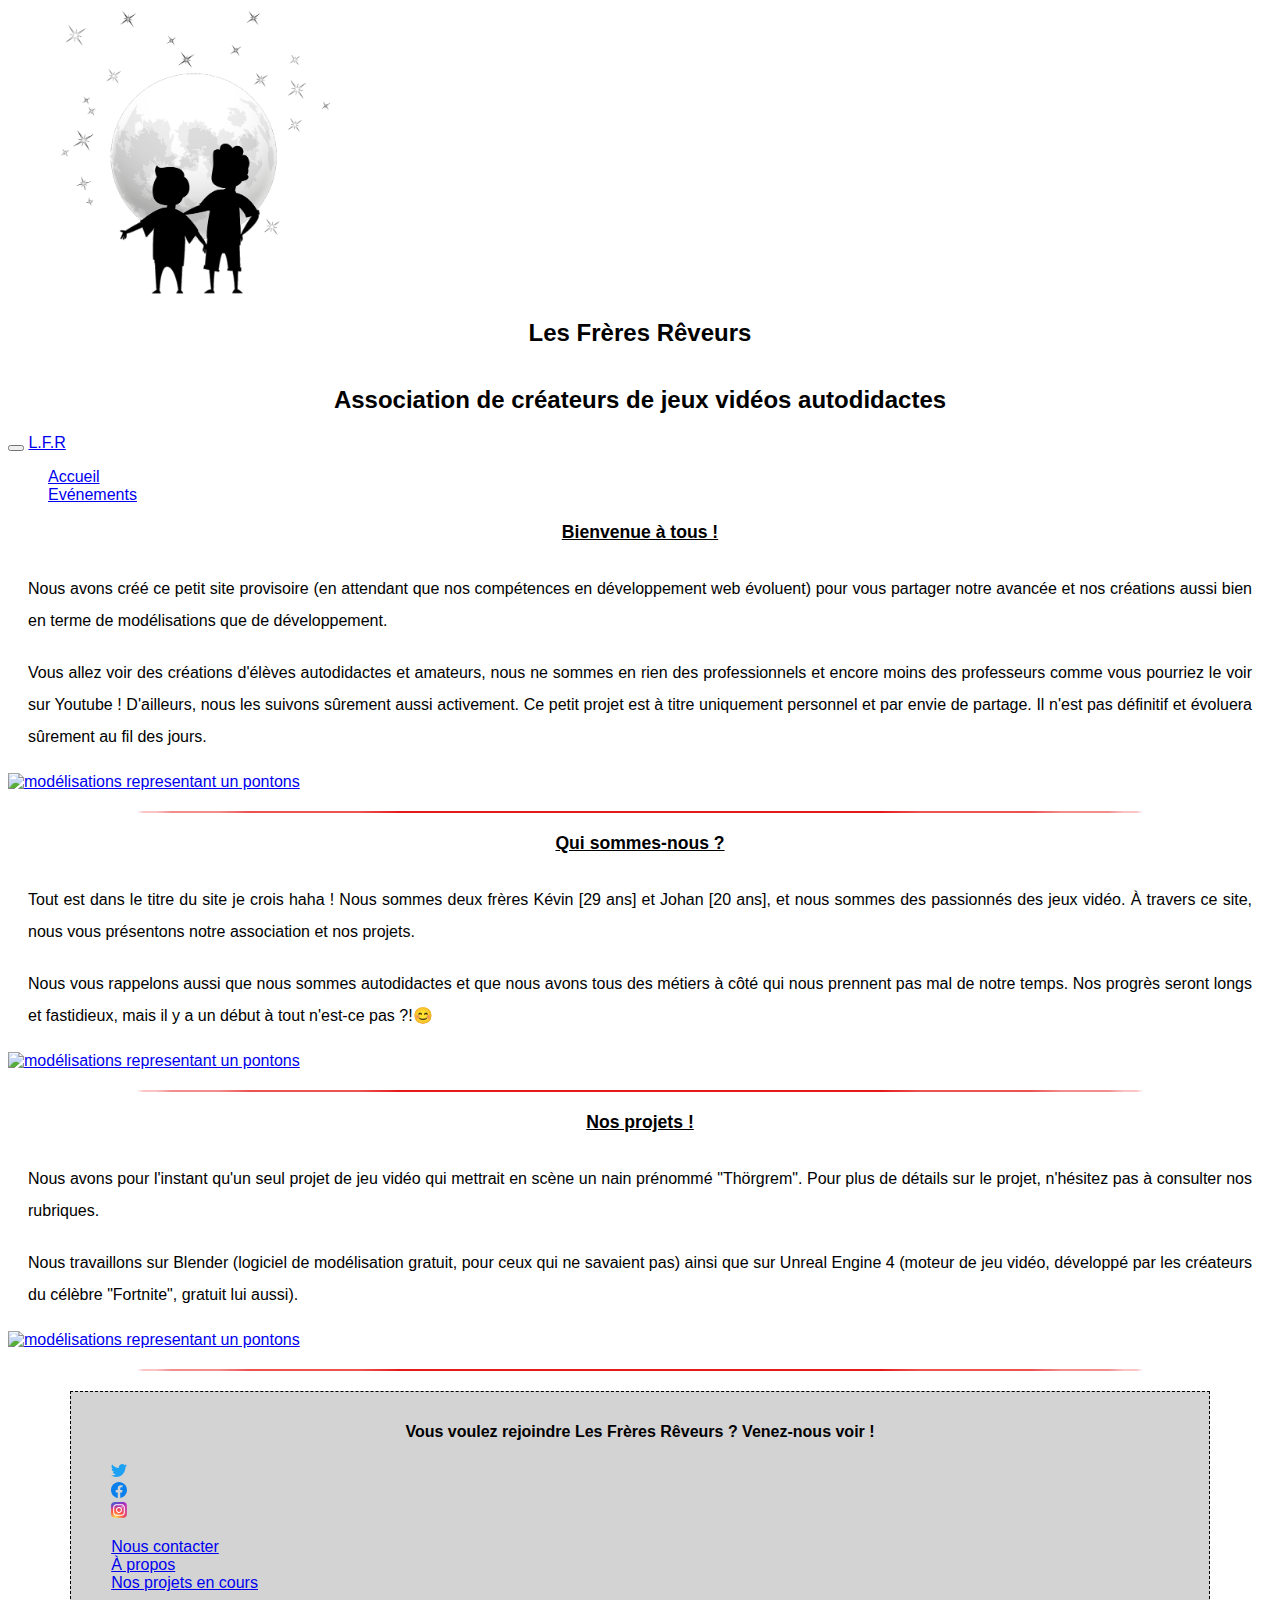
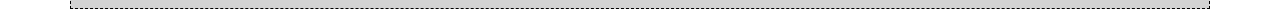
==== index.html @ 13d067f3 "FIX : navbar > html files" ====
<!DOCTYPE html>
<html lang="fr">
  <head>
    <meta charset="UTF-8">
    <meta name="viewport" content="width=device-width, initial-scale=1.0">
    <title>Les Frères Rêveurs</title>
    <meta name="description" content="Association de créateurs de jeux vidéos autodidactes">
    <!-- Bootstrap css file -->
    <link href="https://cdn.jsdelivr.net/npm/bootstrap@5.0.0-beta2/dist/css/bootstrap.min.css" 
          rel="stylesheet" 
          integrity="sha384-BmbxuPwQa2lc/FVzBcNJ7UAyJxM6wuqIj61tLrc4wSX0szH/Ev+nYRRuWlolflfl" 
          crossorigin="anonymous">
    <!-- My own css file -->
    <link rel="stylesheet" href="style.css" type="text/css">
  </head>
  <body>
    <header class="container-fluid">
      <div class="d-flex justify-content-center mt-5">
        <img src="picture/logo/lfr_alpha.png" alt="Deux frères regardant les étoiles.">
      </div>
      <h1 class="text-center my-3">Les Frères Rêveurs</h1>
      <h2 class="text-center">Association de créateurs de jeux vidéos autodidactes</h2>

      <!-- nav bootstrap -->
      <nav class="navbar navbar-expand-lg navbar-dark bg-dark rounded">
        <div class="container-fluid">
          <button class="navbar-toggler" 
                  type="button" 
                  data-bs-toggle="collapse" 
                  data-bs-target="#navbarSupportedContent" 
                  aria-controls="navbarSupportedContent" 
                  aria-expanded="false" 
                  aria-label="Toggle navigation"
          >
            <span class="navbar-toggler-icon"></span>
          </button>
          <a class="navbar-brand" href="#">L.F.R</a>
          <div class="collapse navbar-collapse" id="navbarSupportedContent">
            <ul class="navbar-nav me-auto mb-2 mb-lg-0">
              <li class="nav-item border-bottom border-warning m-3">
                <a class="nav-link active " 
                   aria-current="page" href="index.html">Accueil</a>
              </li>
              <li class="nav-item border-bottom border-warning m-3">
                <a class="nav-link" href="evenements.html">Evénements</a>
              </li>
            </ul>
          </div>
        </div>
      </nav>
    </header>

    <main>

      <article class="d-flex flex-column mt-3">
        <h3>Bienvenue à tous !</h3>
        <p>
          Nous avons créé ce petit site provisoire (en attendant que nos compétences 
          en développement web évoluent) pour vous partager notre avancée et nos créations aussi bien en 
          terme de modélisations que de développement.
        </p>
        <p>
          Vous allez voir des créations d'élèves autodidactes et amateurs, nous ne sommes en rien des 
          professionnels et encore moins des professeurs comme vous pourriez le voir sur Youtube ! 
          D'ailleurs, nous les suivons sûrement aussi activement. Ce petit projet est à titre uniquement 
          personnel et par envie de partage. Il n'est pas définitif et évoluera sûrement au fil des jours.
        </p>
        <a href="picture/modelisations/ponton.png" target="_blank">
          <img src="picture/modelisations/ponton.png" alt="modélisations representant un pontons">
        </a>
      </article>

      <span class="separator"></span>

      <article>
        <h3>Qui sommes-nous ?</h3>
        <p>
          Tout est dans le titre du site je crois haha ! Nous sommes deux frères Kévin [29 ans] et Johan 
          [20 ans], et nous sommes des passionnés des jeux vidéo. À travers ce site, nous vous présentons 
          notre association et nos projets.
        </p>
        <p>
          Nous vous rappelons aussi que nous sommes autodidactes 
          et que nous avons tous des métiers à côté qui nous prennent pas mal de notre temps. Nos progrès 
          seront longs et fastidieux, mais il y a un début à tout n'est-ce pas ?!😊
        </p>
        <a href="picture/modelisations/ponton.png" target="_blank">
          <img src="picture/modelisations/ponton.png" alt="modélisations representant un pontons">
        </a>
      </article>

      <span class="separator"></span>

      <article>
        <h3>Nos projets !</h3>
        <p>
          Nous avons pour l'instant qu'un seul projet de jeu vidéo qui mettrait en scène un nain prénommé "Thörgrem". 
          Pour plus de détails sur le projet, n'hésitez pas à consulter nos rubriques.
        </p>
        <p>
          Nous travaillons sur Blender (logiciel de modélisation gratuit, pour ceux qui ne savaient pas) ainsi que 
          sur Unreal Engine 4 (moteur de jeu vidéo, développé par les créateurs du célèbre "Fortnite", gratuit lui aussi).
        </p>
        <a href="picture/modelisations/ponton.png" target="_blank">
          <img src="picture/modelisations/ponton.png" alt="modélisations representant un pontons">
        </a>
      </article>
    </main>

    <span class="separator"></span>

    <!-- Footer -->
    <footer class="d-flex flex-column">
      <h4 class="mb-3">Vous voulez rejoindre Les Frères Rêveurs ? Venez-nous voir !</h4>
      <div class="d-inline-flex justify-content-around mb-3">
        <!-- Première liste -->
        <ul>
          <li>
            <a href="#">
              <img src="picture/icons/twitter.svg" alt="un oiseau bleu representant le logo Twitter">
            </a>
          </li>
          <li>
            <a href="#">
              <img src="picture/icons/facebook.svg" alt="lettre F sous fond bleu representant le logo Facebook">
            </a>
          </li>
          <li>
            <a href="#">
              <img src="picture/icons/instagram.svg" alt="un appareil photo representant le logo Instagram">
            </a>
          </li>
        </ul>

        <!-- Deuxième liste -->
        <ul>
          <li>
            <a href="#">
              Nous contacter
            </a>
          </li>
          <li>
            <a href="#">
              À propos
            </a>
          </li>
          <li>
            <a href="#">
              Nos projets en cours
            </a>
          </li>
        </ul>
      </div>
    </footer>

    <!-- Bootstrap bundle (include Popper) -->
    <script src="https://cdn.jsdelivr.net/npm/bootstrap@5.0.0-beta2/dist/js/bootstrap.bundle.min.js" 
            integrity="sha384-b5kHyXgcpbZJO/tY9Ul7kGkf1S0CWuKcCD38l8YkeH8z8QjE0GmW1gYU5S9FOnJ0" 
            crossorigin="anonymous">
    </script>
  </body>
</html>
---- style.css ----
/* Generals */
body {
  font-family: 'Roboto', sans-serif;
}

p {
  text-align: justify;
  margin: 20px;
  line-height: 32px;
}

ul {
  list-style-type: none;
}

/* Header */
header img {
  width: 375px;
}

/* Titles */
h1 {
  font-size: 1.5em;
  padding-bottom: 20px;
}

h3 {
  font-size: 1.1em;
  text-decoration: underline;
  margin-bottom: 30px;
}

h1,
h3 {
  font-family: 'Fipps', Arial, sans-serif;
}

h1,
h2,
h3,
h4 {
  text-align: center;
}

/* Footer */
footer {
  width: 90%;
  margin: auto;
  border: 1px dashed black;
  background-color: lightgrey;
  padding-top: 10px;
  margin-bottom: 10px;
}

/* Separator */
.separator {
  width: 80%;
	height: 2px;
  margin: 20px auto 20px auto;
  border-radius: 50%;
	display: block;
	background: rgb(231, 26, 26);
}

/* Fonts */
@font-face {
  font-family: "Fipps";
  src: url('font/Fipps-Regular.otf') format('truetype');
 }

 @import url('https://fonts.googleapis.com/css2?family=Roboto&display=swap');
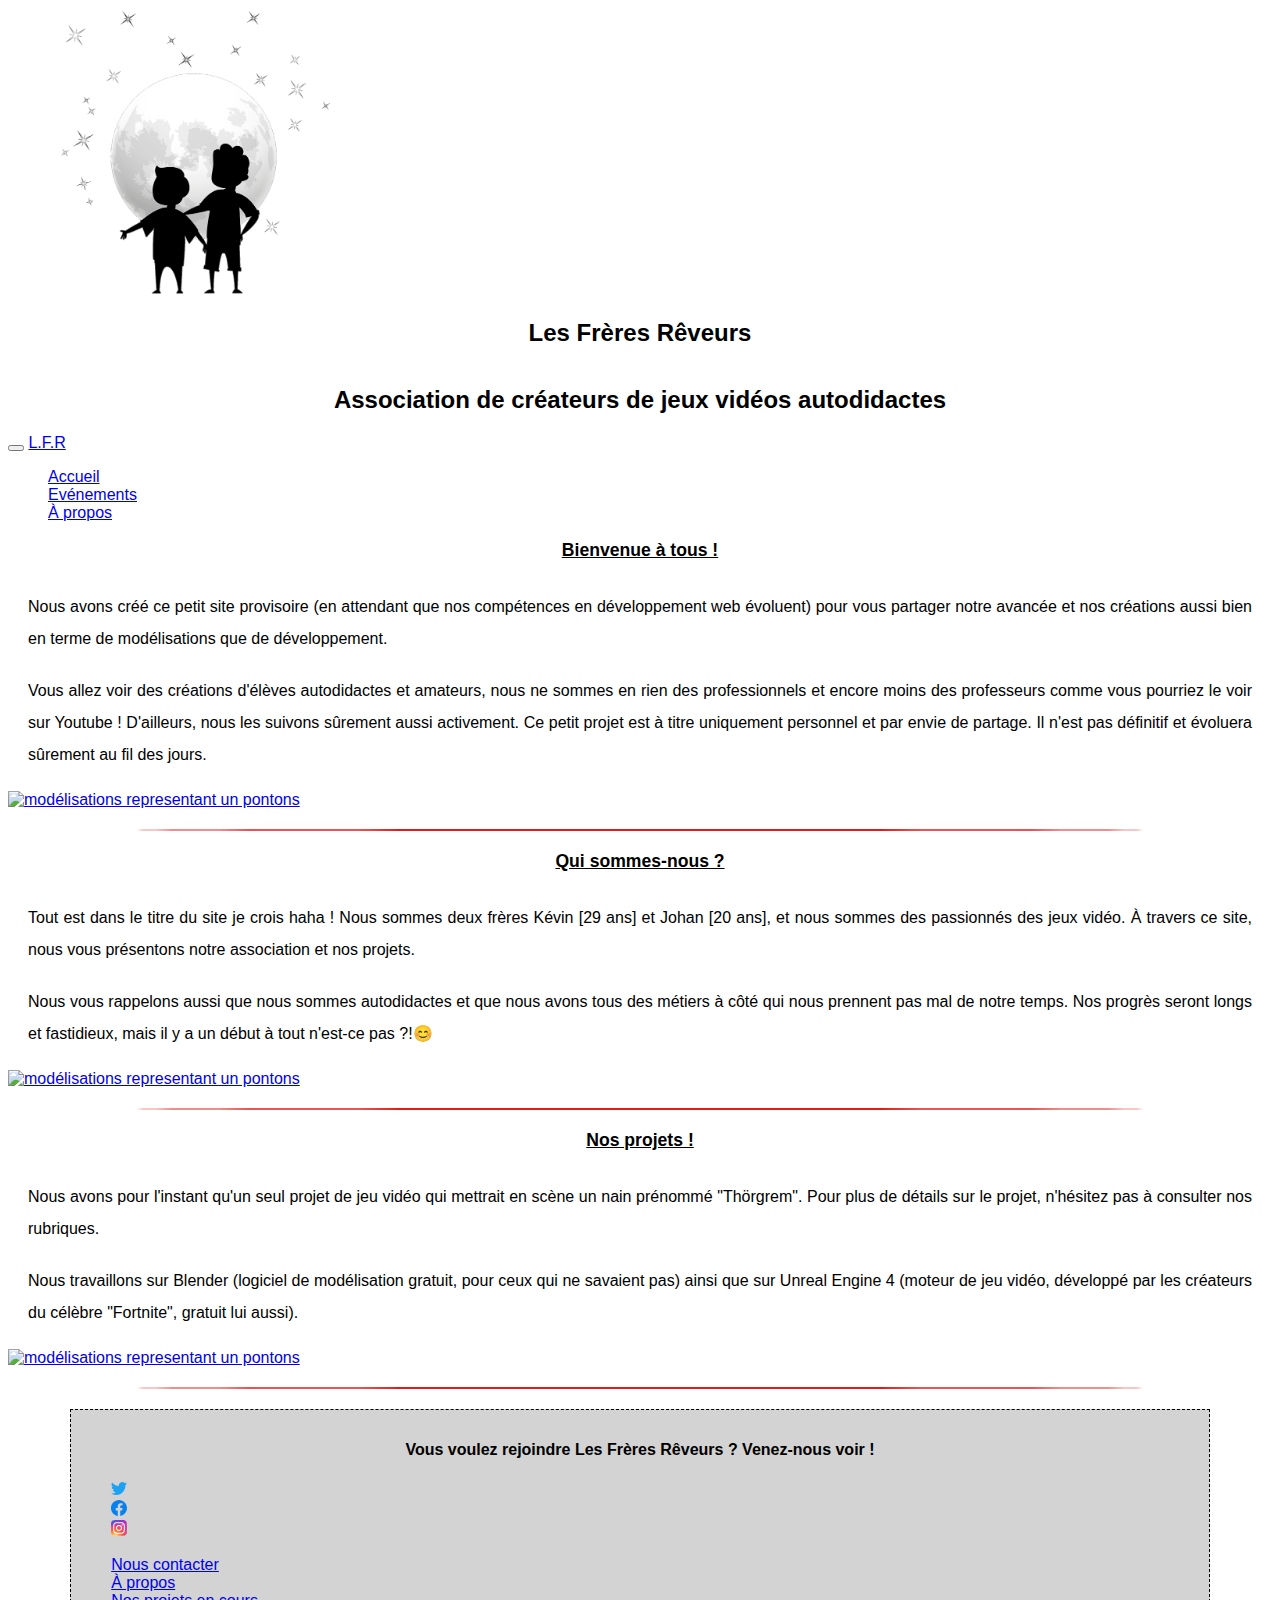
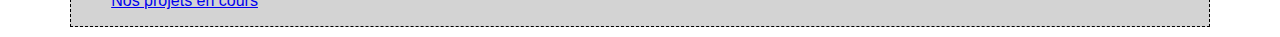
==== commit 35e11890: "ADD : one nav link > html files" ====
--- a/index.html
+++ b/index.html
@@ -19,10 +19,10 @@
         <img src="picture/logo/lfr_alpha.png" alt="Deux frères regardant les étoiles.">
       </div>
       <h1 class="text-center my-3">Les Frères Rêveurs</h1>
-      <h2 class="text-center">Association de créateurs de jeux vidéos autodidactes</h2>
+      <h2 class="text-center text-muted">Association de créateurs de jeux vidéos autodidactes</h2>
 
       <!-- nav bootstrap -->
-      <nav class="navbar navbar-expand-lg navbar-dark bg-dark rounded">
+      <nav class="mt-3 navbar navbar-expand-lg navbar-dark bg-dark rounded">
         <div class="container-fluid">
           <button class="navbar-toggler" 
                   type="button" 
@@ -43,6 +43,9 @@
               </li>
               <li class="nav-item border-bottom border-warning m-3">
                 <a class="nav-link" href="evenements.html">Evénements</a>
+              </li>
+              <li class="nav-item border-bottom border-warning m-3">
+                <a class="nav-link" href="about.html">À propos</a>
               </li>
             </ul>
           </div>
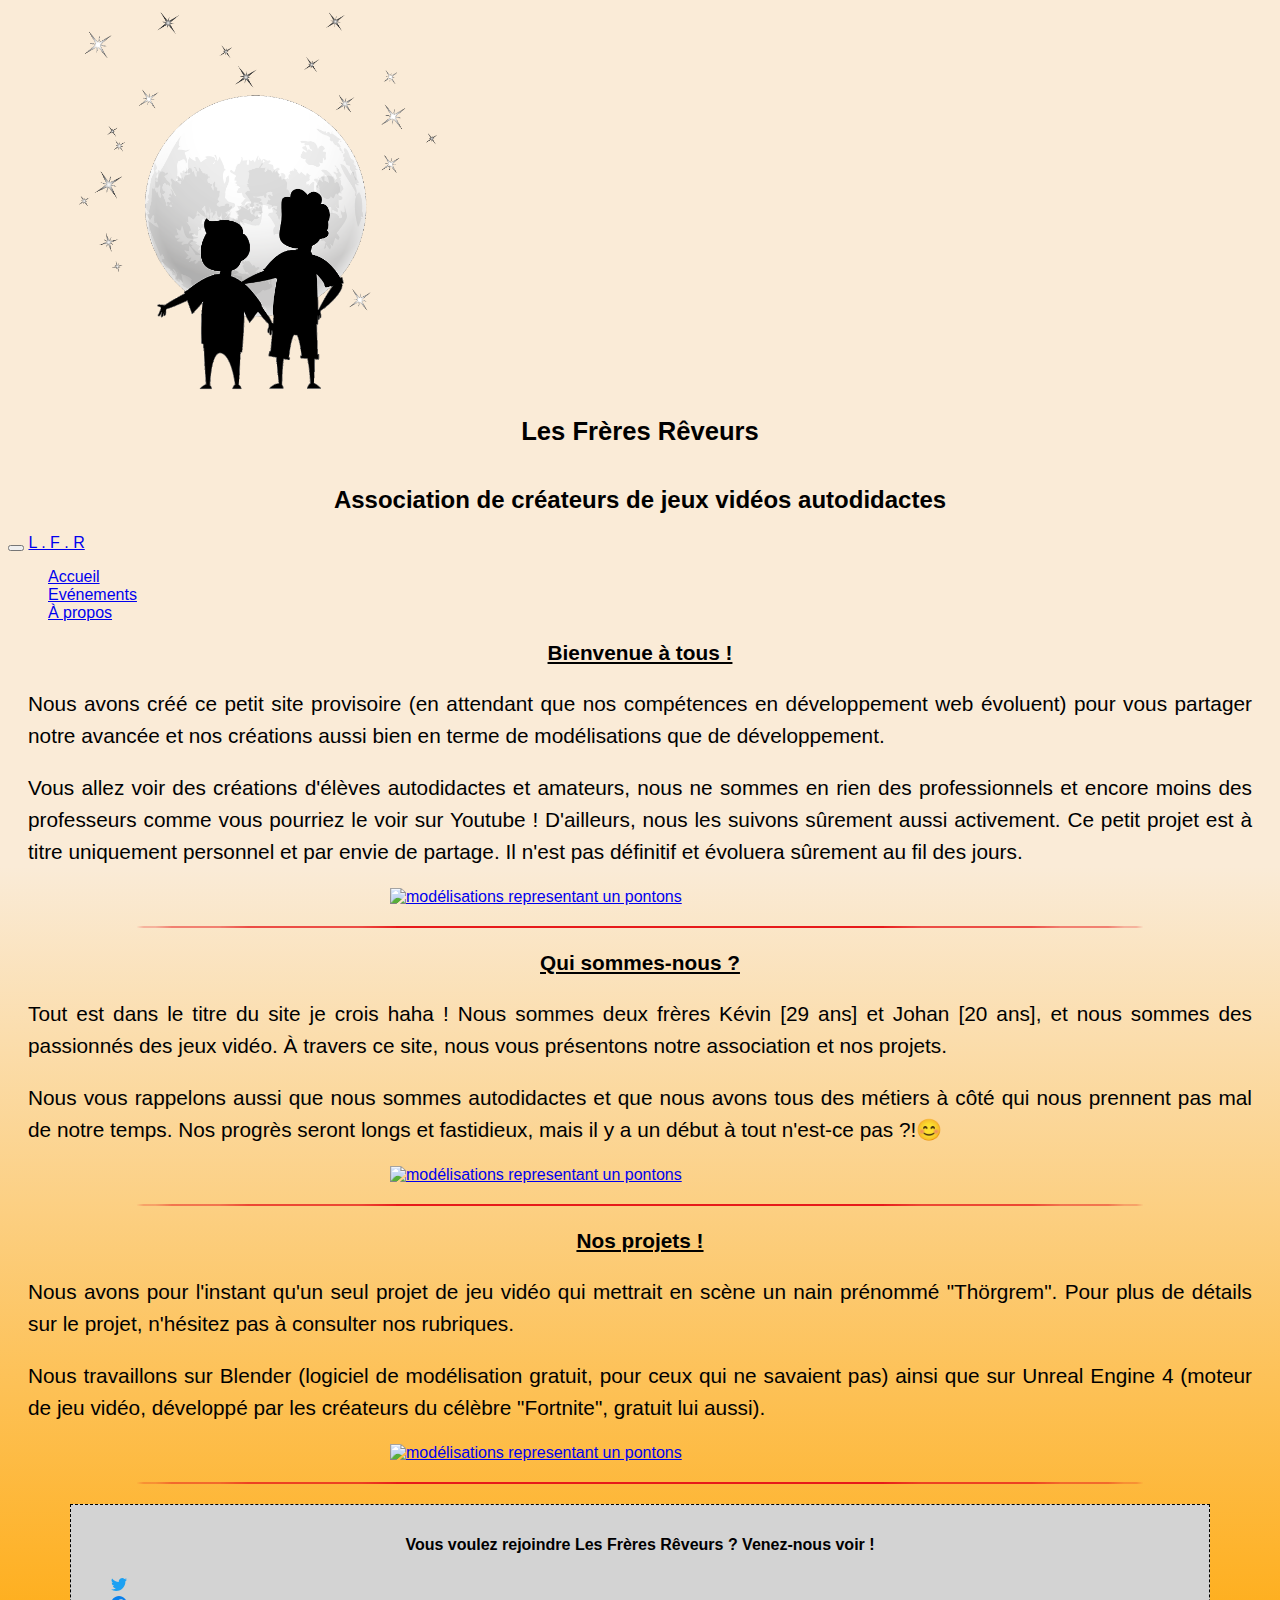
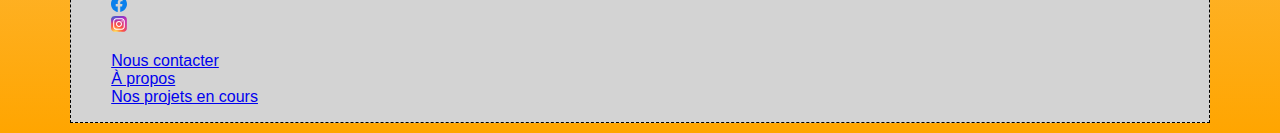
==== commit eb7bfc10: "FIX : typo > navbar brand > html files" ====
--- a/index.html
+++ b/index.html
@@ -34,7 +34,7 @@
           >
             <span class="navbar-toggler-icon"></span>
           </button>
-          <a class="navbar-brand" href="#">L.F.R</a>
+          <a class="navbar-brand" href="#">L . F . R</a>
           <div class="collapse navbar-collapse" id="navbarSupportedContent">
             <ul class="navbar-nav me-auto mb-2 mb-lg-0">
               <li class="nav-item border-bottom border-warning m-3">
@@ -138,19 +138,13 @@
         <!-- Deuxième liste -->
         <ul>
           <li>
-            <a href="#">
-              Nous contacter
-            </a>
+            <a href="mailto:exemple@exemple.com">Nous contacter</a>
           </li>
           <li>
-            <a href="#">
-              À propos
-            </a>
+            <a href="about.html">À propos</a>
           </li>
           <li>
-            <a href="#">
-              Nos projets en cours
-            </a>
+            <a href="#">Nos projets en cours</a>
           </li>
         </ul>
       </div>
--- a/style.css
+++ b/style.css
@@ -1,12 +1,14 @@
 /* Generals */
 body {
   font-family: 'Roboto', sans-serif;
+  background: linear-gradient(#FAEBD7 50%, #FFA500);
 }
 
 p {
   text-align: justify;
   margin: 20px;
   line-height: 32px;
+  font-size: 1.3em;
 }
 
 ul {
@@ -33,6 +35,7 @@
 h1,
 h3 {
   font-family: 'Fipps', Arial, sans-serif;
+  line-height: 30px;
 }
 
 h1,
@@ -40,6 +43,17 @@
 h3,
 h4 {
   text-align: center;
+}
+
+/* Main */
+article img {
+  width: 325px;
+  display: block;
+  margin: auto;
+}
+
+.card {
+  width: 90%;
 }
 
 /* Footer */
@@ -62,6 +76,27 @@
 	background: rgb(231, 26, 26);
 }
 
+/* Media queries */
+@media all and (min-width: 576px) {
+  header img {
+    width: 500px;
+  }
+
+  article img {
+    width: 500px;
+  }
+
+  h1 {
+    font-size: 1.6em;
+  }
+
+  h3 {
+    font-size: 1.3em;
+    width: 90%;
+    margin: auto;
+  }
+}
+
 /* Fonts */
 @font-face {
   font-family: "Fipps";
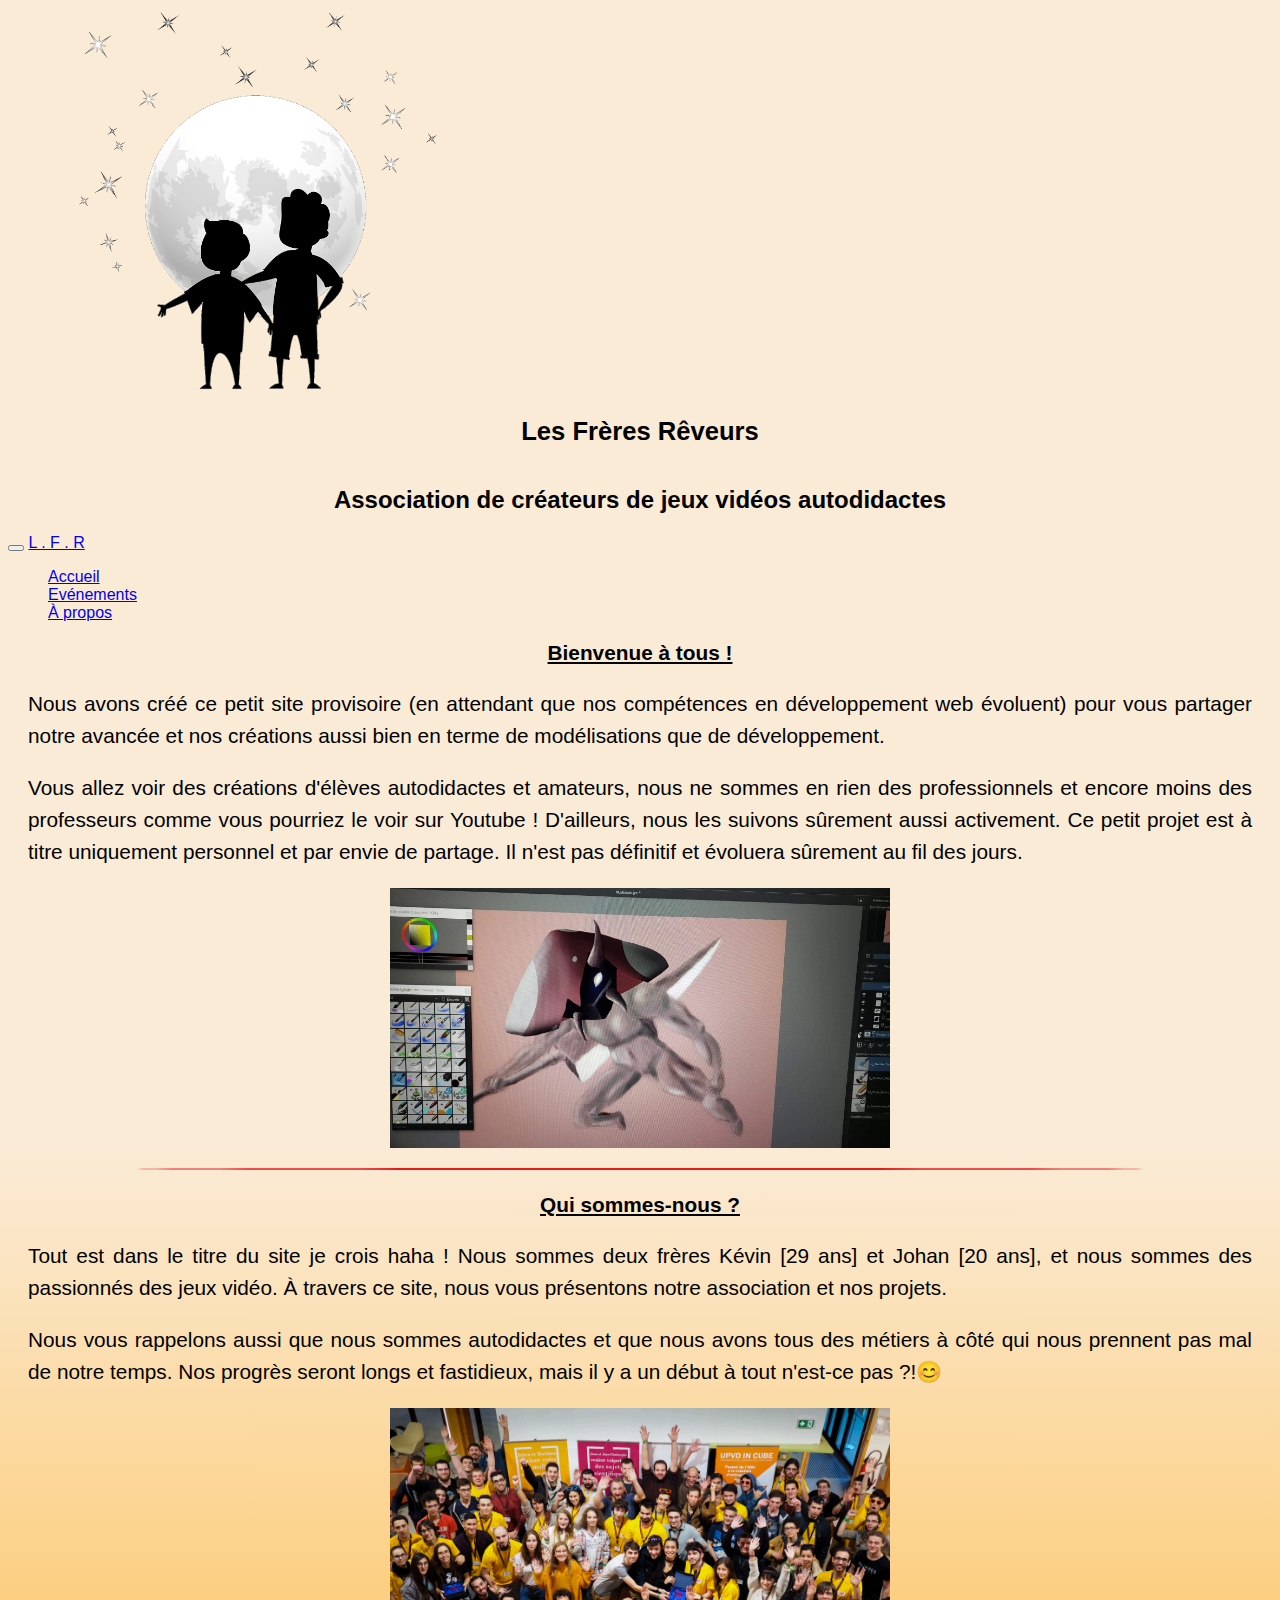
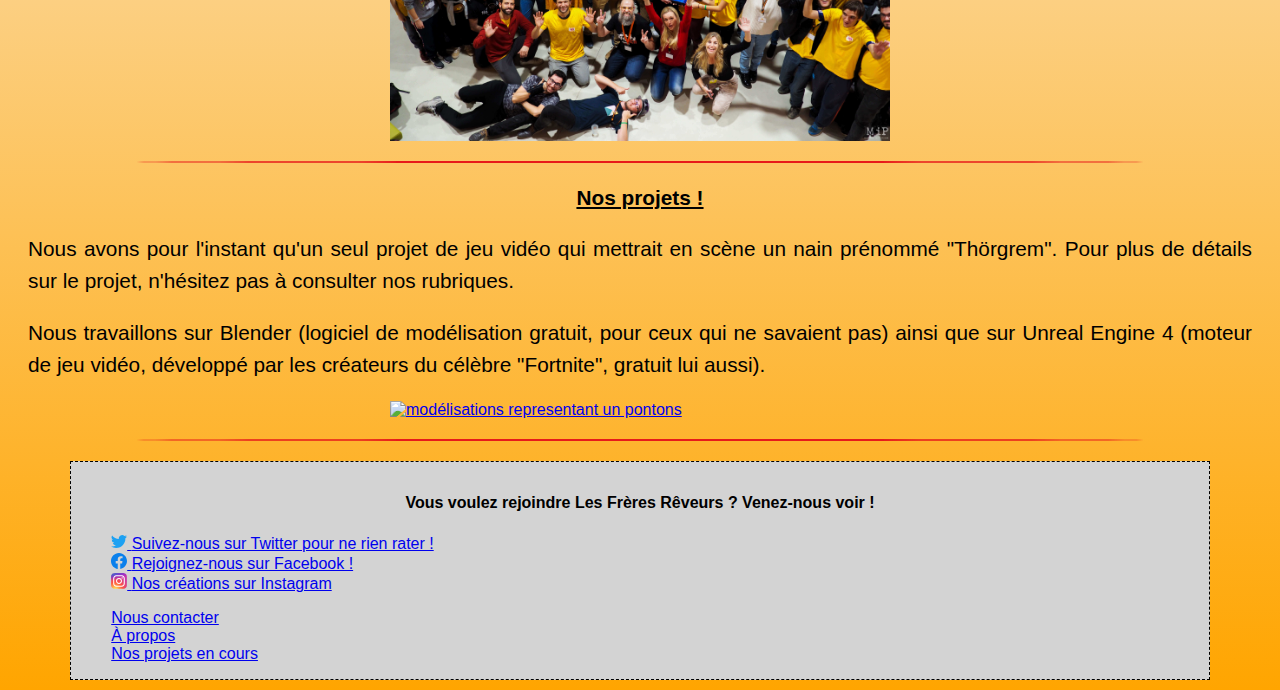
==== commit 2c973e94: "ADD : more img" ====
--- a/index.html
+++ b/index.html
@@ -5,6 +5,7 @@
     <meta name="viewport" content="width=device-width, initial-scale=1.0">
     <title>Les Frères Rêveurs</title>
     <meta name="description" content="Association de créateurs de jeux vidéos autodidactes">
+    <link rel="icon" type="image/png" href="picture/favicon/favIcon.png">
     <!-- Bootstrap css file -->
     <link href="https://cdn.jsdelivr.net/npm/bootstrap@5.0.0-beta2/dist/css/bootstrap.min.css" 
           rel="stylesheet" 
@@ -54,7 +55,6 @@
     </header>
 
     <main>
-
       <article class="d-flex flex-column mt-3">
         <h3>Bienvenue à tous !</h3>
         <p>
@@ -68,8 +68,8 @@
           D'ailleurs, nous les suivons sûrement aussi activement. Ce petit projet est à titre uniquement 
           personnel et par envie de partage. Il n'est pas définitif et évoluera sûrement au fil des jours.
         </p>
-        <a href="picture/modelisations/ponton.png" target="_blank">
-          <img src="picture/modelisations/ponton.png" alt="modélisations representant un pontons">
+        <a href="picture/modelisations/ninja.jpg" target="_blank">
+          <img src="picture/modelisations/ninja.jpg" alt="modélisations representant un pontons">
         </a>
       </article>
 
@@ -87,8 +87,8 @@
           et que nous avons tous des métiers à côté qui nous prennent pas mal de notre temps. Nos progrès 
           seront longs et fastidieux, mais il y a un début à tout n'est-ce pas ?!😊
         </p>
-        <a href="picture/modelisations/ponton.png" target="_blank">
-          <img src="picture/modelisations/ponton.png" alt="modélisations representant un pontons">
+        <a href="picture/gameJam.jpg" target="_blank">
+          <img src="picture/gameJam.jpg" alt="modélisations representant un pontons">
         </a>
       </article>
 
@@ -121,16 +121,19 @@
           <li>
             <a href="#">
               <img src="picture/icons/twitter.svg" alt="un oiseau bleu representant le logo Twitter">
+                <span class="d-none d-md-inline">Suivez-nous sur Twitter pour ne rien rater !</span> 
             </a>
           </li>
           <li>
             <a href="#">
               <img src="picture/icons/facebook.svg" alt="lettre F sous fond bleu representant le logo Facebook">
+              <span class="d-none d-md-inline">Rejoignez-nous sur Facebook !</span>
             </a>
           </li>
           <li>
             <a href="#">
               <img src="picture/icons/instagram.svg" alt="un appareil photo representant le logo Instagram">
+              <span class="d-none d-md-inline">Nos créations sur Instagram</span>
             </a>
           </li>
         </ul>
